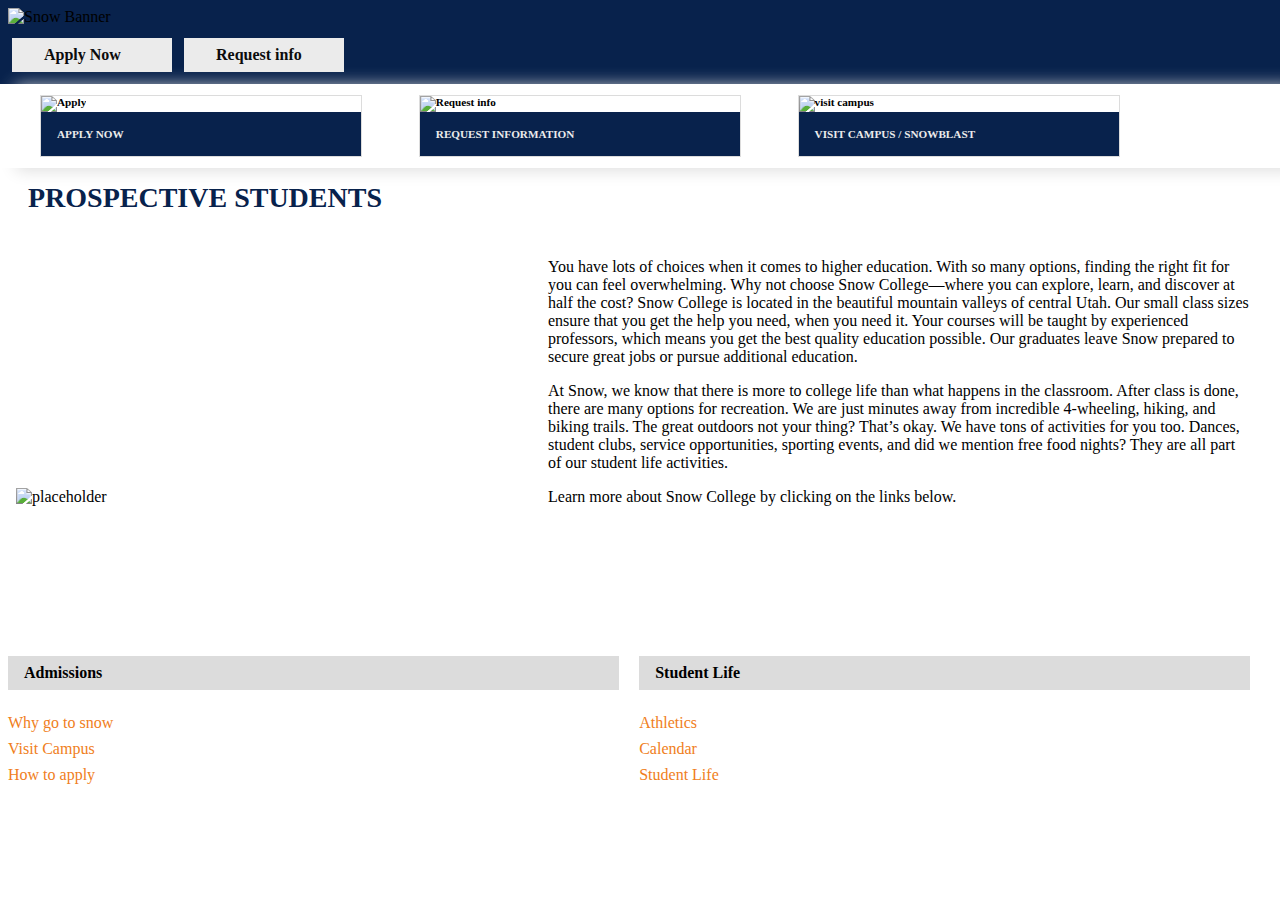
==== Index.html @ 08a0e41c "Website Exists" ====
<!DOCTYPE html>
<html>
    <head>
        <link rel="stylesheet" href="./style.css">
    </head>
    <body>
        <nav id="banner">
            <img  src="./images/SnowBannerHQ.png" alt="Snow Banner">
            <a href="./SecondPage.html" class="button">Apply Now</a>
            <a href="./SecondPage.html" class="button">Request info</a>
        </nav>
        <article id="cardContainer">
            <figure class="navCard">
                <img src="./images/applynow.jpg" alt="Apply">
                <figcaption>APPLY NOW</figcaption>
            </figure>
            <figure class="navCard">
                <img src="./images/requestinfo.jpg" alt="Request info">
                <figcaption>REQUEST INFORMATION</figcaption>
            </figure>
            <figure class="navCard">
                <img src="./images/visitcampus.jpg" alt="visit campus">
                <figcaption>VISIT CAMPUS / SNOWBLAST</figcaption>
            </figure>
        </article>
        <article id="info">
            <h3 id="studentHeader">PROSPECTIVE STUDENTS</h3>
            <img src="./images/placeholder.png" alt="placeholder">
            <div>
                <p class="longParagraph">You have lots of choices when it comes to higher education. With so many options, finding the right fit for you can feel overwhelming. Why not choose Snow College—where you can explore, learn, and discover at half the cost? Snow College is located in the beautiful mountain valleys of central Utah. Our small class sizes ensure that you get the help you need, when you need it. Your courses will be taught by experienced professors, which means you get the best quality education possible. Our graduates leave Snow prepared to secure great jobs or pursue additional education.</p>
                <p class="longParagraph">At Snow, we know that there is more to college life than what happens in the classroom. After class is done, there are many options for recreation. We are just minutes away from incredible 4-wheeling, hiking, and biking trails. The great outdoors not your thing? That’s okay. We have tons of activities for you too. Dances, student clubs, service opportunities, sporting events, and did we mention free food nights? They are all part of our student life activities.</p>
                <p class="longParagraph">Learn more about Snow College by clicking on the links below.</p>
            </div>
        </article>
        <article id="links">
            <div>
                <h4>Admissions</h4>
                <ul>
                    <li>Why go to snow</li>
                    <li>Visit Campus</li>
                    <li>How to apply</li>
                </ul>
            </div>
            <div>
                <h4>Student Life</h4>
                <ul>
                    <li>Athletics</li>
                    <li>Calendar</li>
                    <li>Student Life</li>
                </ul>
            </div>
        </article>
    </body>
</html>
---- style.css ----
:root {
  --SnowBlue: #08224c;
  --backround: #ebebeb;
  --gray: #dcdcdc;
  --snowOrange: #f07e21;
  --DarkGray: #0c0c0c;
}
body{
    margin: 0em;
}
#banner {
  background-color: var(--SnowBlue);
  padding: 0.5em;
}
#banner img {
  width: 35%;
  display: block;
  padding-bottom: 0.5em;
}
.button {
  display: inline-block;
  background-color: var(--backround);
  width: 6em;
  padding: 0.5em 2em;
  margin: 0.25em;
  font-weight: 800;
  text-decoration: none;
  color: var(--DarkGray);
}
.button:hover, .navCard:hover{
    scale: 1.05;
    box-shadow: .5em .5em 1em var(--DarkGray);
    transition: 1s;
}
.navCard {
  display: inline-block;
  border: 0.1em, var(--gray), solid;
  width: 25%;
  font-size: 70%;
  margin-right: 1%;
  font-weight: 900;
}
.navCard figcaption {
  color: var(--backround);
  background-color: var(--SnowBlue);
  padding: 5%;
}
.navCard img {
  width: 100%;
}
#cardContainer
{
    box-shadow: 1em .15em 1em var(--gray);
}
#studentHeader {
  font-size: 1.75em;
  font-weight: 900;
  color: var(--SnowBlue);
  margin-top: .5em;
  margin-left: 1em;
}
#info {
  display: inline-block;
  height: 30em;

  }
#info img {
  margin: 1em;
  display: inline-block;
  width: 40%;
}
#info div {
  display: inline-block;
  width: 55%;
}
h4{
    background-color: var(--gray);
    margin: .5em;
    padding: .5em 1em .5em 1em
}
#links{
    display: inline-block;
    width: 100%;
}
#links div{
    width: 49%;
    display: inline-block;
}
ul{
    color: var(--snowOrange);
    list-style: none;
    padding-left: .5em;
}
li{
    padding-top: .5em;
}
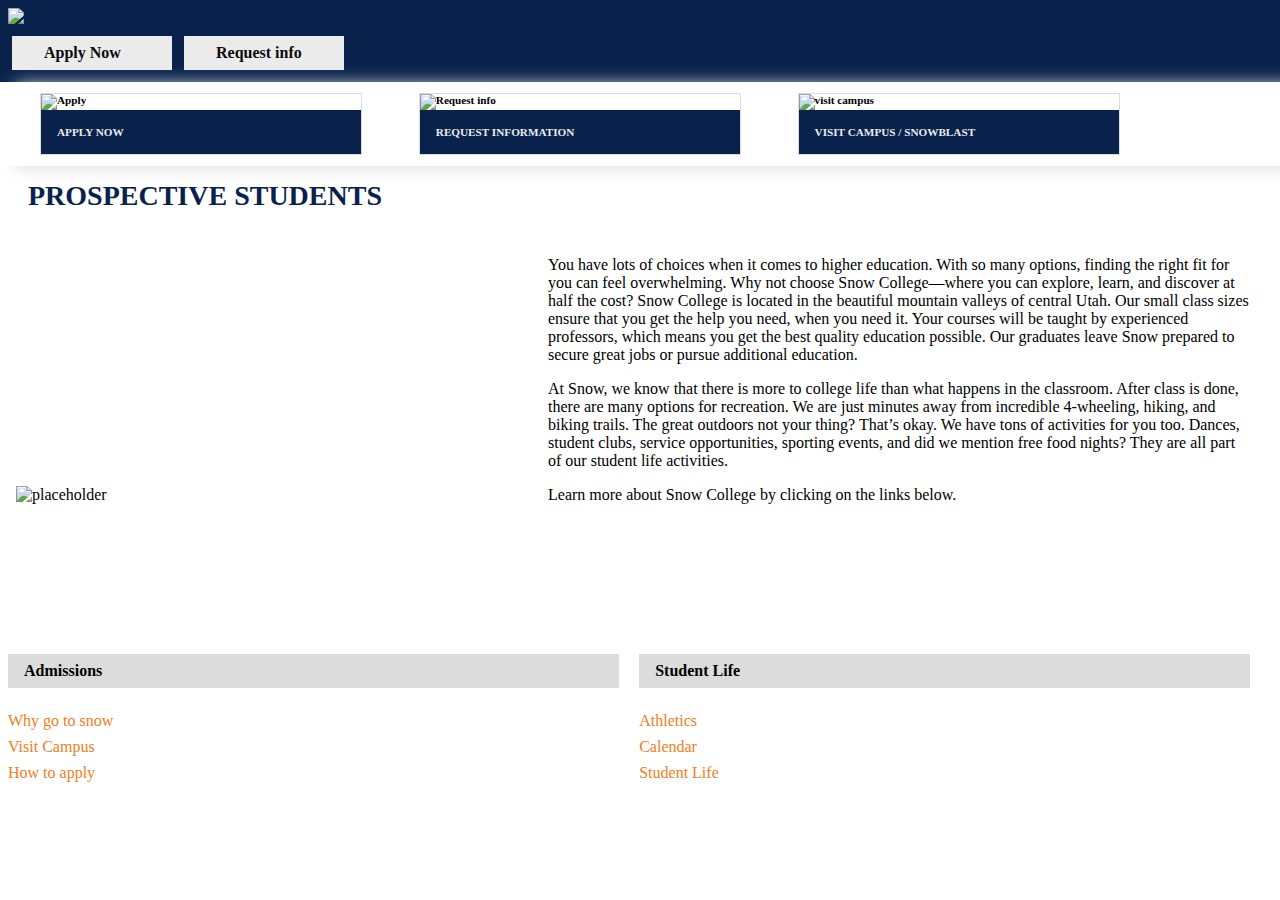
==== commit a66b0f0d: "Changed Nav to a hyperlink" ====
--- a/Index.html
+++ b/Index.html
@@ -2,10 +2,11 @@
 <html>
     <head>
         <link rel="stylesheet" href="./style.css">
+        <title>The Title</title>
     </head>
     <body>
         <nav id="banner">
-            <img  src="./images/SnowBannerHQ.png" alt="Snow Banner">
+            <a href="./SecondPage.html"><img src="./images/SnowBannerHQ.png"> </a>
             <a href="./SecondPage.html" class="button">Apply Now</a>
             <a href="./SecondPage.html" class="button">Request info</a>
         </nav>
--- a/style.css
+++ b/style.css
@@ -6,7 +6,7 @@
   --DarkGray: #0c0c0c;
 }
 body{
-    margin: 0em;
+    margin: 0;
 }
 #banner {
   background-color: var(--SnowBlue);
@@ -46,7 +46,7 @@
   padding: 5%;
 }
 .navCard img {
-  width: 100%;
+    width: 100%;
 }
 #cardContainer
 {
